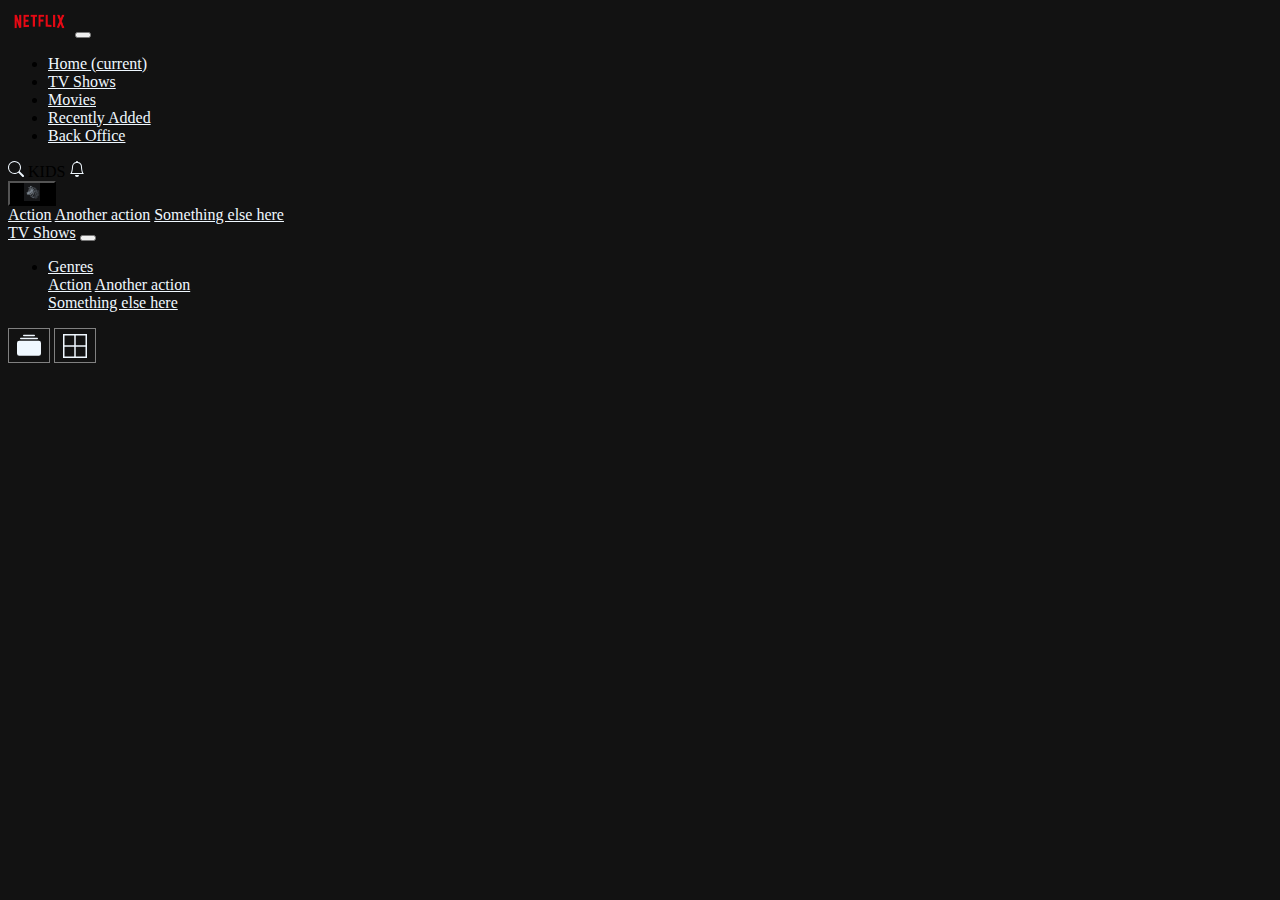
==== index.html @ 0f5c555f "Initial commit" ====
<!doctype html>
<html lang="en">

<head>
    <!-- Required meta tags -->
    <meta charset="utf-8">
    <meta name="viewport" content="width=device-width, initial-scale=1, shrink-to-fit=no">

    <!-- Bootstrap CSS -->
    <link rel="stylesheet" href="https://cdn.jsdelivr.net/npm/bootstrap@4.6.0/dist/css/bootstrap.min.css" integrity="sha384-B0vP5xmATw1+K9KRQjQERJvTumQW0nPEzvF6L/Z6nronJ3oUOFUFpCjEUQouq2+l" crossorigin="anonymous">

    <title>Netflix</title>
    <link href='styles.css' rel='stylesheet' />
    <script src='index.js' rel='javascript'></script>
</head>

<body>

    <!--First NavBar-->
    <nav class="navbar navbar-expand-lg pl-3">
        <img src='./assets/netflix_logo.png' class='img-fluid pl-0' style='width:5%'>
        <button class="navbar-toggler" type="button" data-toggle="collapse" data-target="#navbarSupportedContent" aria-controls="navbarSupportedContent" aria-expanded="false" aria-label="Toggle navigation">
          <span class="navbar-toggler-icon"></span>
        </button>

        <div class="collapse navbar-collapse" id="navbarSupportedContent">
            <ul class="navbar-nav mr-auto">
                <li class="nav-item active">
                    <a class="nav-link" href="#">Home <span class="sr-only">(current)</span></a>
                </li>
                <li class="nav-item">
                    <a class="nav-link" href="#">TV Shows</a>
                </li>
                <li class="nav-item">
                    <a class="nav-link" href="#">Movies</a>
                </li>
                <li class="nav-item">
                    <a class="nav-link" href="#">Recently Added</a>
                </li>
                <li class="nav-item">
                    <a class="nav-link" href="back_office.html">Back Office</a>
                </li>
            </ul>
            <form class="form-inline my-2 my-lg-0">
                <svg xmlns="http://www.w3.org/2000/svg" width="16" height="16" fill="currentColor" class="bi bi-search mr-3" viewBox="0 0 16 16">
                    <path d="M11.742 10.344a6.5 6.5 0 1 0-1.397 1.398h-.001c.03.04.062.078.098.115l3.85 3.85a1 1 0 0 0 1.415-1.414l-3.85-3.85a1.007 1.007 0 0 0-.115-.1zM12 6.5a5.5 5.5 0 1 1-11 0 5.5 5.5 0 0 1 11 0z"/>
                  </svg>
                <span class='text-white mr-3'>KIDS</span>
                <svg xmlns="http://www.w3.org/2000/svg" width="16" height="16" fill="currentColor" class="bi bi-bell mr-3" viewBox="0 0 16 16">
                    <path d="M8 16a2 2 0 0 0 2-2H6a2 2 0 0 0 2 2zM8 1.918l-.797.161A4.002 4.002 0 0 0 4 6c0 .628-.134 2.197-.459 3.742-.16.767-.376 1.566-.663 2.258h10.244c-.287-.692-.502-1.49-.663-2.258C12.134 8.197 12 6.628 12 6a4.002 4.002 0 0 0-3.203-3.92L8 1.917zM14.22 12c.223.447.481.801.78 1H1c.299-.199.557-.553.78-1C2.68 10.2 3 6.88 3 6c0-2.42 1.72-4.44 4.005-4.901a1 1 0 1 1 1.99 0A5.002 5.002 0 0 1 13 6c0 .88.32 4.2 1.22 6z"/>
                  </svg>
                <div class="dropdown">
                    <button class="btn btn-secondary dropdown-toggle" type="button" id="dropdownMenuButton" data-toggle="dropdown" aria-haspopup="true" aria-expanded="false" style='width:3rem;padding:0 0 0 0;background-color: black;'>
                        <img src='./assets/profile-icon.jpg' class='img-fluid' style='width:38%'>
                    </button>
                    <div class="dropdown-menu" aria-labelledby="dropdownMenuButton">
                        <a class="dropdown-item" href="#">Action</a>
                        <a class="dropdown-item" href="#">Another action</a>
                        <a class="dropdown-item" href="#">Something else here</a>
                    </div>
                </div>
            </form>
        </div>
    </nav>
    <!--Second NavBar-->
    <nav class="navbar navbar-expand-lg pl-4">
        <a class="navbar-brand text-white " href="#">TV Shows</a>
        <button class="navbar-toggler" type="button" data-toggle="collapse" data-target="#navbarSupportedContent" aria-controls="navbarSupportedContent" aria-expanded="false" aria-label="Toggle navigation">
          <span class="navbar-toggler-icon"></span>
        </button>

        <div class="collapse navbar-collapse" id="navbarSupportedContent">
            <ul class="navbar-nav mr-auto">
                <li class="nav-item dropdown">
                    <a class="nav-link dropdown-toggle" href="#" id="navbarDropdown" role="button" data-toggle="dropdown" aria-haspopup="true" aria-expanded="false">
                Genres
              </a>
                    <div class="dropdown-menu" aria-labelledby="navbarDropdown">
                        <a class="dropdown-item" href="#">Action</a>
                        <a class="dropdown-item" href="#">Another action</a>
                        <div class="dropdown-divider"></div>
                        <a class="dropdown-item" href="#">Something else here</a>
                    </div>
                </li>
            </ul>
            <form class="form-inline my-2 my-lg-0 mr-5">
                <svg xmlns="http://www.w3.org/2000/svg" width="16" height="16" fill="currentColor" class="bi bi-collection-fill" viewBox="0 0 16 16" style='border: 1px solid gray;
                padding: 5px 4px 4px 4px;
                height: 1.5rem;
                width: 2rem;'>
                    <path d="M0 13a1.5 1.5 0 0 0 1.5 1.5h13A1.5 1.5 0 0 0 16 13V6a1.5 1.5 0 0 0-1.5-1.5h-13A1.5 1.5 0 0 0 0 6v7zM2 3a.5.5 0 0 0 .5.5h11a.5.5 0 0 0 0-1h-11A.5.5 0 0 0 2 3zm2-2a.5.5 0 0 0 .5.5h7a.5.5 0 0 0 0-1h-7A.5.5 0 0 0 4 1z"/>
                  </svg>
                <svg xmlns="http://www.w3.org/2000/svg" width="16" height="16" fill="currentColor" class="bi bi-border-all" viewBox="0 0 16 16" style='border: 1px solid gray;
                padding: 5px 4px 4px 4px;
                height: 1.5rem;
                width: 2rem;'>
                    <path d="M0 0h16v16H0V0zm1 1v6.5h6.5V1H1zm7.5 0v6.5H15V1H8.5zM15 8.5H8.5V15H15V8.5zM7.5 15V8.5H1V15h6.5z"/>
                  </svg>
            </form>
        </div>
    </nav>

    <!--Cards Section-->
    <main class="container-fluid mt-3 pl-4 container-class">
        <section class="card-section mt-5">
        </section>
    </main>

    <!-- Optional JavaScript; choose one of the two! -->

    <!-- Option 1: jQuery and Bootstrap Bundle (includes Popper) -->
    <script src="https://code.jquery.com/jquery-3.5.1.slim.min.js" integrity="sha384-DfXdz2htPH0lsSSs5nCTpuj/zy4C+OGpamoFVy38MVBnE+IbbVYUew+OrCXaRkfj" crossorigin="anonymous"></script>
    <script src="https://cdn.jsdelivr.net/npm/bootstrap@4.6.0/dist/js/bootstrap.bundle.min.js" integrity="sha384-Piv4xVNRyMGpqkS2by6br4gNJ7DXjqk09RmUpJ8jgGtD7zP9yug3goQfGII0yAns" crossorigin="anonymous"></script>

    <!-- Option 2: Separate Popper and Bootstrap JS -->
    <!--
    <script src="https://code.jquery.com/jquery-3.5.1.slim.min.js" integrity="sha384-DfXdz2htPH0lsSSs5nCTpuj/zy4C+OGpamoFVy38MVBnE+IbbVYUew+OrCXaRkfj" crossorigin="anonymous"></script>
    <script src="https://cdn.jsdelivr.net/npm/popper.js@1.16.1/dist/umd/popper.min.js" integrity="sha384-9/reFTGAW83EW2RDu2S0VKaIzap3H66lZH81PoYlFhbGU+6BZp6G7niu735Sk7lN" crossorigin="anonymous"></script>
    <script src="https://cdn.jsdelivr.net/npm/bootstrap@4.6.0/dist/js/bootstrap.min.js" integrity="sha384-+YQ4JLhjyBLPDQt//I+STsc9iw4uQqACwlvpslubQzn4u2UU2UFM80nGisd026JF" crossorigin="anonymous"></script>
    -->
</body>

</html>
---- styles.css ----
body {
    background-color: rgb(18, 18, 18);
}

a {
    color: aliceblue;
}

svg {
    color: aliceblue;
}

nav {
    background-color: rgb(18, 18, 18);
}
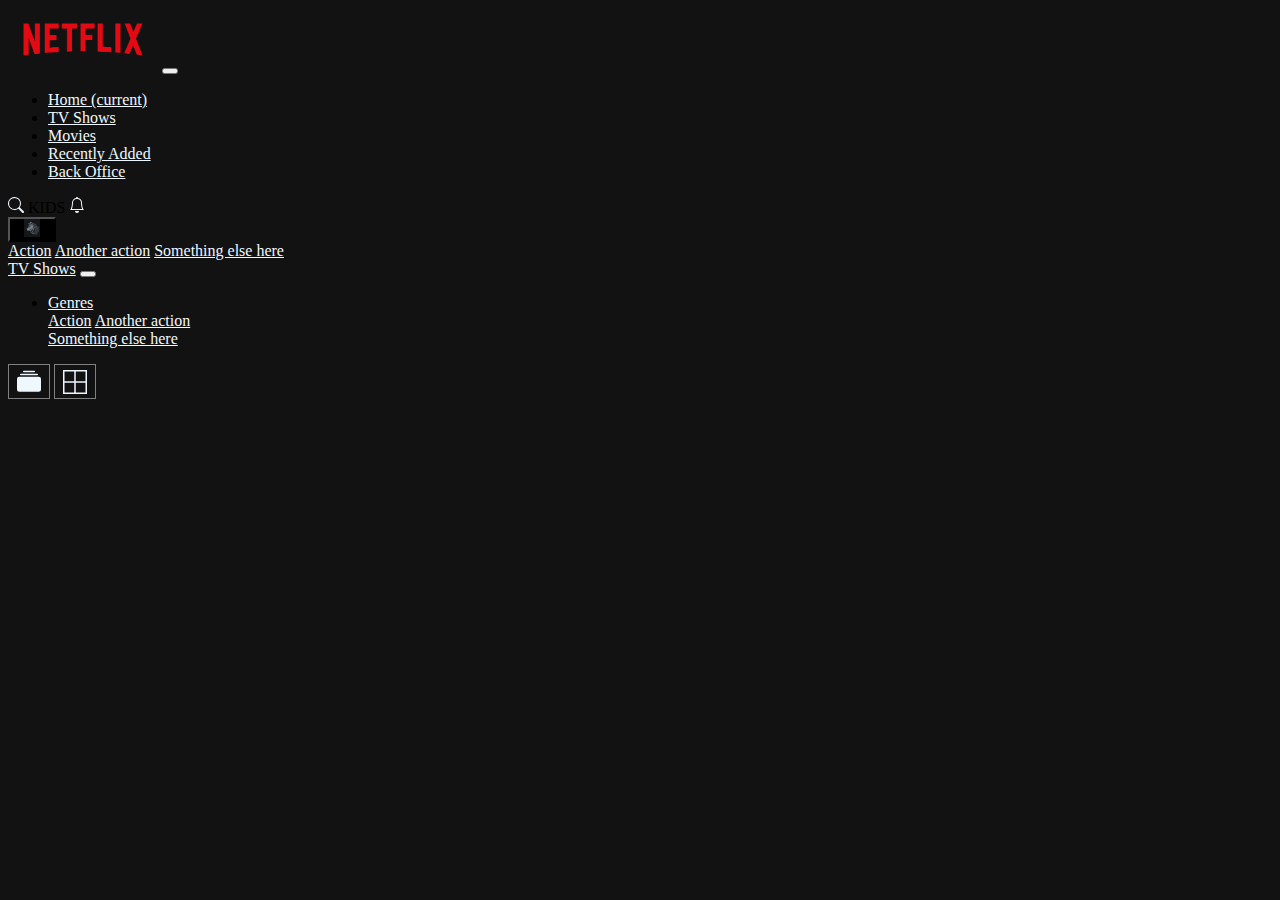
==== commit b57675cc: "updated" ====
--- a/index.html
+++ b/index.html
@@ -12,13 +12,23 @@
     <title>Netflix</title>
     <link href='styles.css' rel='stylesheet' />
     <script src='index.js' rel='javascript'></script>
+    <style>
+        .zoom {
+            transition: transform .4s;
+        }
+        
+        .zoom:hover {
+            transform: scale(1.1);
+            z-index: 99
+        }
+    </style>
 </head>
 
 <body>
 
     <!--First NavBar-->
     <nav class="navbar navbar-expand-lg pl-3">
-        <img src='./assets/netflix_logo.png' class='img-fluid pl-0' style='width:5%'>
+        <img src='./assets/netflix_logo.png' class='img-fluid pl-0' style='width:150px'>
         <button class="navbar-toggler" type="button" data-toggle="collapse" data-target="#navbarSupportedContent" aria-controls="navbarSupportedContent" aria-expanded="false" aria-label="Toggle navigation">
           <span class="navbar-toggler-icon"></span>
         </button>
@@ -49,7 +59,7 @@
                 <svg xmlns="http://www.w3.org/2000/svg" width="16" height="16" fill="currentColor" class="bi bi-bell mr-3" viewBox="0 0 16 16">
                     <path d="M8 16a2 2 0 0 0 2-2H6a2 2 0 0 0 2 2zM8 1.918l-.797.161A4.002 4.002 0 0 0 4 6c0 .628-.134 2.197-.459 3.742-.16.767-.376 1.566-.663 2.258h10.244c-.287-.692-.502-1.49-.663-2.258C12.134 8.197 12 6.628 12 6a4.002 4.002 0 0 0-3.203-3.92L8 1.917zM14.22 12c.223.447.481.801.78 1H1c.299-.199.557-.553.78-1C2.68 10.2 3 6.88 3 6c0-2.42 1.72-4.44 4.005-4.901a1 1 0 1 1 1.99 0A5.002 5.002 0 0 1 13 6c0 .88.32 4.2 1.22 6z"/>
                   </svg>
-                <div class="dropdown">
+                <div class="dropleft">
                     <button class="btn btn-secondary dropdown-toggle" type="button" id="dropdownMenuButton" data-toggle="dropdown" aria-haspopup="true" aria-expanded="false" style='width:3rem;padding:0 0 0 0;background-color: black;'>
                         <img src='./assets/profile-icon.jpg' class='img-fluid' style='width:38%'>
                     </button>
@@ -106,6 +116,8 @@
         </section>
     </main>
 
+    <!--Footer-->
+
     <!-- Optional JavaScript; choose one of the two! -->
 
     <!-- Option 1: jQuery and Bootstrap Bundle (includes Popper) -->
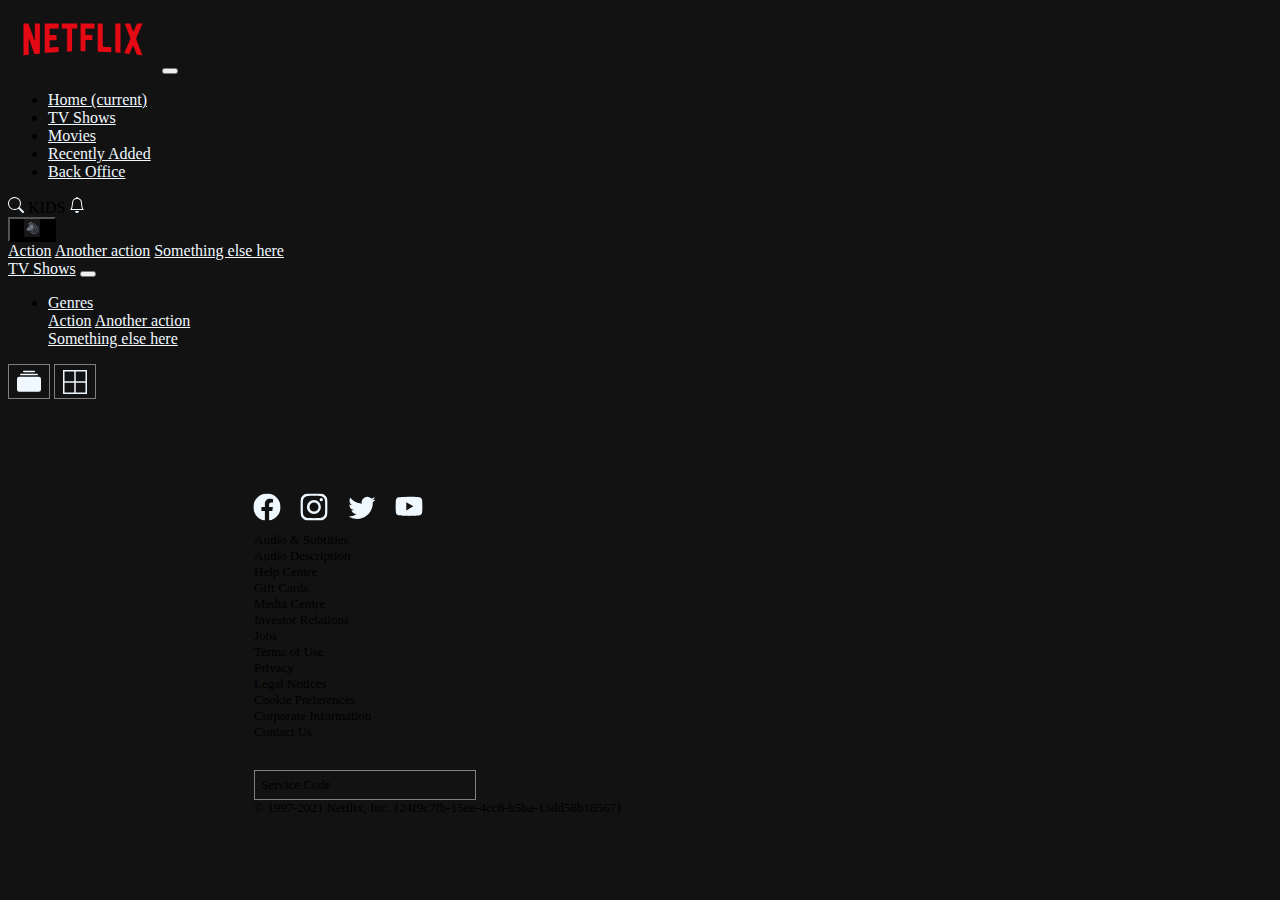
==== commit 2d6176a5: "Adding Footer" ====
--- a/index.html
+++ b/index.html
@@ -12,16 +12,6 @@
     <title>Netflix</title>
     <link href='styles.css' rel='stylesheet' />
     <script src='index.js' rel='javascript'></script>
-    <style>
-        .zoom {
-            transition: transform .4s;
-        }
-        
-        .zoom:hover {
-            transform: scale(1.1);
-            z-index: 99
-        }
-    </style>
 </head>
 
 <body>
@@ -117,7 +107,53 @@
     </main>
 
     <!--Footer-->
-
+    <div class='container' style="margin-left:14rem;margin-top: 6rem;">
+        <div class='row mt-5 '>
+            <svg xmlns="http://www.w3.org/2000/svg" width="16" height="16" fill="currentColor" class=" text-muted footer mx-2 bi bi-facebook" viewBox="0 0 16 16">
+            <path d="M16 8.049c0-4.446-3.582-8.05-8-8.05C3.58 0-.002 3.603-.002 8.05c0 4.017 2.926 7.347 6.75 7.951v-5.625h-2.03V8.05H6.75V6.275c0-2.017 1.195-3.131 3.022-3.131.876 0 1.791.157 1.791.157v1.98h-1.009c-.993 0-1.303.621-1.303 1.258v1.51h2.218l-.354 2.326H9.25V16c3.824-.604 6.75-3.934 6.75-7.951z"/>
+          </svg>
+            <svg xmlns="http://www.w3.org/2000/svg" width="16" height="16" fill="currentColor" class=" text-muted footer mx-2 bi bi-instagram" viewBox="0 0 16 16">
+            <path d="M8 0C5.829 0 5.556.01 4.703.048 3.85.088 3.269.222 2.76.42a3.917 3.917 0 0 0-1.417.923A3.927 3.927 0 0 0 .42 2.76C.222 3.268.087 3.85.048 4.7.01 5.555 0 5.827 0 8.001c0 2.172.01 2.444.048 3.297.04.852.174 1.433.372 1.942.205.526.478.972.923 1.417.444.445.89.719 1.416.923.51.198 1.09.333 1.942.372C5.555 15.99 5.827 16 8 16s2.444-.01 3.298-.048c.851-.04 1.434-.174 1.943-.372a3.916 3.916 0 0 0 1.416-.923c.445-.445.718-.891.923-1.417.197-.509.332-1.09.372-1.942C15.99 10.445 16 10.173 16 8s-.01-2.445-.048-3.299c-.04-.851-.175-1.433-.372-1.941a3.926 3.926 0 0 0-.923-1.417A3.911 3.911 0 0 0 13.24.42c-.51-.198-1.092-.333-1.943-.372C10.443.01 10.172 0 7.998 0h.003zm-.717 1.442h.718c2.136 0 2.389.007 3.232.046.78.035 1.204.166 1.486.275.373.145.64.319.92.599.28.28.453.546.598.92.11.281.24.705.275 1.485.039.843.047 1.096.047 3.231s-.008 2.389-.047 3.232c-.035.78-.166 1.203-.275 1.485a2.47 2.47 0 0 1-.599.919c-.28.28-.546.453-.92.598-.28.11-.704.24-1.485.276-.843.038-1.096.047-3.232.047s-2.39-.009-3.233-.047c-.78-.036-1.203-.166-1.485-.276a2.478 2.478 0 0 1-.92-.598 2.48 2.48 0 0 1-.6-.92c-.109-.281-.24-.705-.275-1.485-.038-.843-.046-1.096-.046-3.233 0-2.136.008-2.388.046-3.231.036-.78.166-1.204.276-1.486.145-.373.319-.64.599-.92.28-.28.546-.453.92-.598.282-.11.705-.24 1.485-.276.738-.034 1.024-.044 2.515-.045v.002zm4.988 1.328a.96.96 0 1 0 0 1.92.96.96 0 0 0 0-1.92zm-4.27 1.122a4.109 4.109 0 1 0 0 8.217 4.109 4.109 0 0 0 0-8.217zm0 1.441a2.667 2.667 0 1 1 0 5.334 2.667 2.667 0 0 1 0-5.334z"/>
+          </svg>
+            <svg xmlns="http://www.w3.org/2000/svg" width="16" height="16" fill="currentColor" class="text-muted footer mx-2 bi bi-twitter" viewBox="0 0 16 16">
+            <path d="M5.026 15c6.038 0 9.341-5.003 9.341-9.334 0-.14 0-.282-.006-.422A6.685 6.685 0 0 0 16 3.542a6.658 6.658 0 0 1-1.889.518 3.301 3.301 0 0 0 1.447-1.817 6.533 6.533 0 0 1-2.087.793A3.286 3.286 0 0 0 7.875 6.03a9.325 9.325 0 0 1-6.767-3.429 3.289 3.289 0 0 0 1.018 4.382A3.323 3.323 0 0 1 .64 6.575v.045a3.288 3.288 0 0 0 2.632 3.218 3.203 3.203 0 0 1-.865.115 3.23 3.23 0 0 1-.614-.057 3.283 3.283 0 0 0 3.067 2.277A6.588 6.588 0 0 1 .78 13.58a6.32 6.32 0 0 1-.78-.045A9.344 9.344 0 0 0 5.026 15z"/>
+          </svg>
+            <svg xmlns="http://www.w3.org/2000/svg" width="16" height="16" fill="currentColor" class="text-muted footer mx-2 bi bi-youtube" viewBox="0 0 16 16">
+            <path d="M8.051 1.999h.089c.822.003 4.987.033 6.11.335a2.01 2.01 0 0 1 1.415 1.42c.101.38.172.883.22 1.402l.01.104.022.26.008.104c.065.914.073 1.77.074 1.957v.075c-.001.194-.01 1.108-.082 2.06l-.008.105-.009.104c-.05.572-.124 1.14-.235 1.558a2.007 2.007 0 0 1-1.415 1.42c-1.16.312-5.569.334-6.18.335h-.142c-.309 0-1.587-.006-2.927-.052l-.17-.006-.087-.004-.171-.007-.171-.007c-1.11-.049-2.167-.128-2.654-.26a2.007 2.007 0 0 1-1.415-1.419c-.111-.417-.185-.986-.235-1.558L.09 9.82l-.008-.104A31.4 31.4 0 0 1 0 7.68v-.123c.002-.215.01-.958.064-1.778l.007-.103.003-.052.008-.104.022-.26.01-.104c.048-.519.119-1.023.22-1.402a2.007 2.007 0 0 1 1.415-1.42c.487-.13 1.544-.21 2.654-.26l.17-.007.172-.006.086-.003.171-.007A99.788 99.788 0 0 1 7.858 2h.193zM6.4 5.209v4.818l4.157-2.408L6.4 5.209z"/>
+          </svg>
+        </div>
+        <div class='row ml-0 text-muted footer-row'>
+            <ul style='list-style:none; font-size:13px;padding-left: 22px;'>
+                <div class='row mt-3'>
+                    <li>Audio & Subtitles</li>
+                    <li>Audio Description</li>
+                    <li>Help Centre</li>
+                    <li>Gift Cards</li>
+                </div>
+                <div class='row mt-3'>
+                    <li>Media Centre</li>
+                    <li>Investor Relations</li>
+                    <li>Jobs</li>
+                    <li>Terms of Use</li>
+                </div>
+                <div class='row mt-3'>
+                    <li>Privacy</li>
+                    <li>Legal Notices</li>
+                    <li>Cookie Preferences</li>
+                    <li>Corporate Information</li>
+                </div>
+                <div class='row mt-3' style='margin-bottom:30px'>
+                    <li>Contact Us</li>
+                </div>
+                <div class='row mt-3' style='width:6rem'>
+                    <li style='border:1px solid gray;padding: 6px 6px 6px 6px;'>Service Code</li>
+                </div>
+                <div class='row mt-3'>
+                    <li style='width:27rem'>© 1997-2021 Netflix, Inc. {24f9c7fb-15ea-4cc8-b5ba-13dd58b18567}</li>
+                </div>
+            </ul>
+        </div>
+    </div>
     <!-- Optional JavaScript; choose one of the two! -->
 
     <!-- Option 1: jQuery and Bootstrap Bundle (includes Popper) -->
--- a/styles.css
+++ b/styles.css
@@ -12,4 +12,26 @@
 
 nav {
     background-color: rgb(18, 18, 18);
+}
+
+.zoom {
+    transition: transform .4s;
+}
+
+.zoom:hover {
+    transform: scale(1.1);
+    z-index: 99
+}
+
+.footer {
+    transform: scale(1.7);
+    margin-left: 1.7rem!important;
+}
+
+.footer-row {
+    justify-content: space-between;
+}
+
+li {
+    width: 13rem;
 }